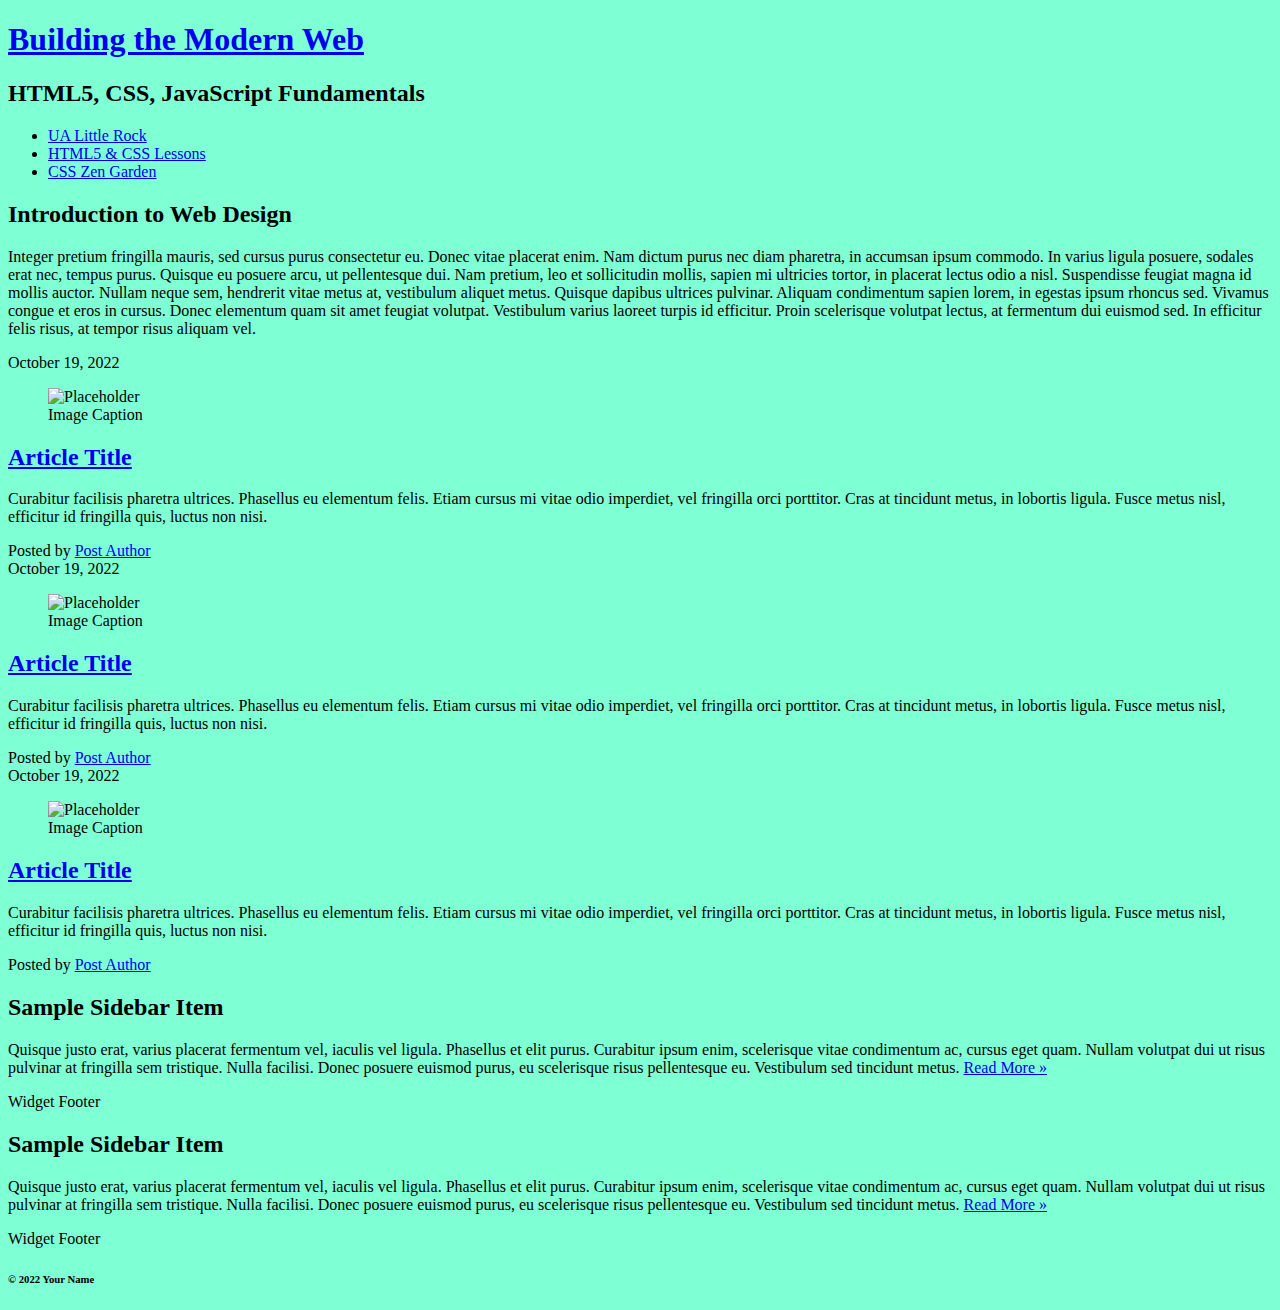
==== css-demo/index.html @ 56c0d48f "added css-demo" ====
<!DOCTYPE html>
<html lang="en">

<head>
  <title>IFSC 1310 - Prototype</title>
  <meta charset="UTF-8" />
  <meta name="description" content="Keyword rich narrative on site purpose" >
  <meta name="author" content="Breland Norwood" >
  <link href="assets/css/style.css" rel="stylesheet">
</head>

<body>
  <header role="banner" class="primary">
    <h1><a href="index.html">Building the Modern Web</a></h1>
    <h2>HTML5, CSS, JavaScript Fundamentals</h2>
    <nav role="navigation">
      <ul>
        <li><a href="https://ualr.edu/">UA Little Rock</a></li>
        <li><a href="http://learn.shayhowe.com/html-css/getting-to-know-html/">HTML5 & CSS Lessons</a></li>
        <li><a href="http://www.csszengarden.com/">CSS Zen Garden</a></li>
      </ul>
    </nav>
  </header>
  <section id="intro" class="container">
    <h2>Introduction to Web Design</h2>
    <p>Integer pretium fringilla mauris, sed cursus purus consectetur eu. Donec vitae placerat enim. Nam dictum purus nec diam pharetra, in accumsan ipsum commodo. In varius ligula posuere, sodales erat nec, tempus purus. Quisque eu posuere arcu, ut pellentesque
      dui. Nam pretium, leo et sollicitudin mollis, sapien mi ultricies tortor, in placerat lectus odio a nisl. Suspendisse feugiat magna id mollis auctor. Nullam neque sem, hendrerit vitae metus at, vestibulum aliquet metus. Quisque dapibus ultrices
      pulvinar. Aliquam condimentum sapien lorem, in egestas ipsum rhoncus sed. Vivamus congue et eros in cursus. Donec elementum quam sit amet feugiat volutpat. Vestibulum varius laoreet turpis id efficitur. Proin scelerisque volutpat lectus, at fermentum
      dui euismod sed. In efficitur felis risus, at tempor risus aliquam vel.</p>
  </section>

  <section id="content" class="container">
    <article class="post">
      <header>
        <time class="post-date" datetime="2022-10-19">October 19, 2022</time>
        <figure>
          <img src="https://via.placeholder.com/300x200" alt="Placeholder" />
          <figcaption>Image Caption</figcaption>
        </figure>
        <h2> <a href="#" rel="bookmark" title="link to this post">Article Title</a> </h2>
      </header>
      <p>Curabitur facilisis pharetra ultrices. Phasellus eu elementum felis. Etiam cursus mi vitae odio imperdiet, vel fringilla orci porttitor. Cras at tincidunt metus, in lobortis ligula. Fusce metus nisl, efficitur id fringilla quis, luctus non nisi.
        </p>
      <footer class="post-meta"> Posted by <a href="#">Post Author</a></footer>
    </article>
    <article class="post">
      <header>
        <time class="post-date" datetime="2022-10-19">October 19, 2022</time>
        <figure>
          <img src="https://via.placeholder.com/300x200" alt="Placeholder" />
          <figcaption>Image Caption</figcaption>
        </figure>
        <h2> <a href="#" rel="bookmark" title="link to this post">Article Title</a> </h2>
      </header>
      <p>Curabitur facilisis pharetra ultrices. Phasellus eu elementum felis. Etiam cursus mi vitae odio imperdiet, vel fringilla orci porttitor. Cras at tincidunt metus, in lobortis ligula. Fusce metus nisl, efficitur id fringilla quis, luctus non nisi.
        </p>
      <footer class="post-meta"> Posted by <a href="#">Post Author</a></footer>
    </article>
    <article class="post">
      <header>
       <time class="post-date" datetime="2020-10-22">October 19, 2022</time>
        <figure>
          <img src="https://via.placeholder.com/300x200" alt="Placeholder" />
          <figcaption>Image Caption</figcaption>
        </figure>
        <h2> <a href="#" rel="bookmark" title="link to this post">Article Title</a> </h2>
      </header>
      <p>Curabitur facilisis pharetra ultrices. Phasellus eu elementum felis. Etiam cursus mi vitae odio imperdiet, vel fringilla orci porttitor. Cras at tincidunt metus, in lobortis ligula. Fusce metus nisl, efficitur id fringilla quis, luctus non nisi.</p>
      <footer class="post-meta"> Posted by <a href="#">Post Author</a></footer>
    </article>
  </section>
  <aside role="complementary">
    <div class="container">
      <article class="widget">
        <header>
          <h2>Sample Sidebar Item </h2>
        </header>
        <p>Quisque justo erat, varius placerat fermentum vel, iaculis vel ligula. Phasellus et elit purus. Curabitur ipsum enim, scelerisque vitae condimentum ac, cursus eget quam. Nullam volutpat dui ut risus pulvinar at fringilla sem tristique. Nulla facilisi.
          Donec posuere euismod purus, eu scelerisque risus pellentesque eu. Vestibulum sed tincidunt metus. <a href="#">Read More &raquo;</a></p>
        <footer>Widget Footer</footer>
      </article>
      <article class="widget">
        <header>
          <h2>Sample Sidebar Item </h2>
        </header>
        <p>Quisque justo erat, varius placerat fermentum vel, iaculis vel ligula. Phasellus et elit purus. Curabitur ipsum enim, scelerisque vitae condimentum ac, cursus eget quam. Nullam volutpat dui ut risus pulvinar at fringilla sem tristique. Nulla facilisi.
          Donec posuere euismod purus, eu scelerisque risus pellentesque eu. Vestibulum sed tincidunt metus. <a href="#">Read More &raquo;</a></p>
        <footer>Widget Footer</footer>
      </article>
    </div>
  </aside>
  <!--#secondary -->
  <!--#content -->

  <footer id="colophon" role="contentinfo">
    <h6>&copy; 2022 Your Name</h6>
  </footer>
</body>

</html>
---- css-demo/assets/css/style.css ----
body {
    background-color: aquamarine;
}
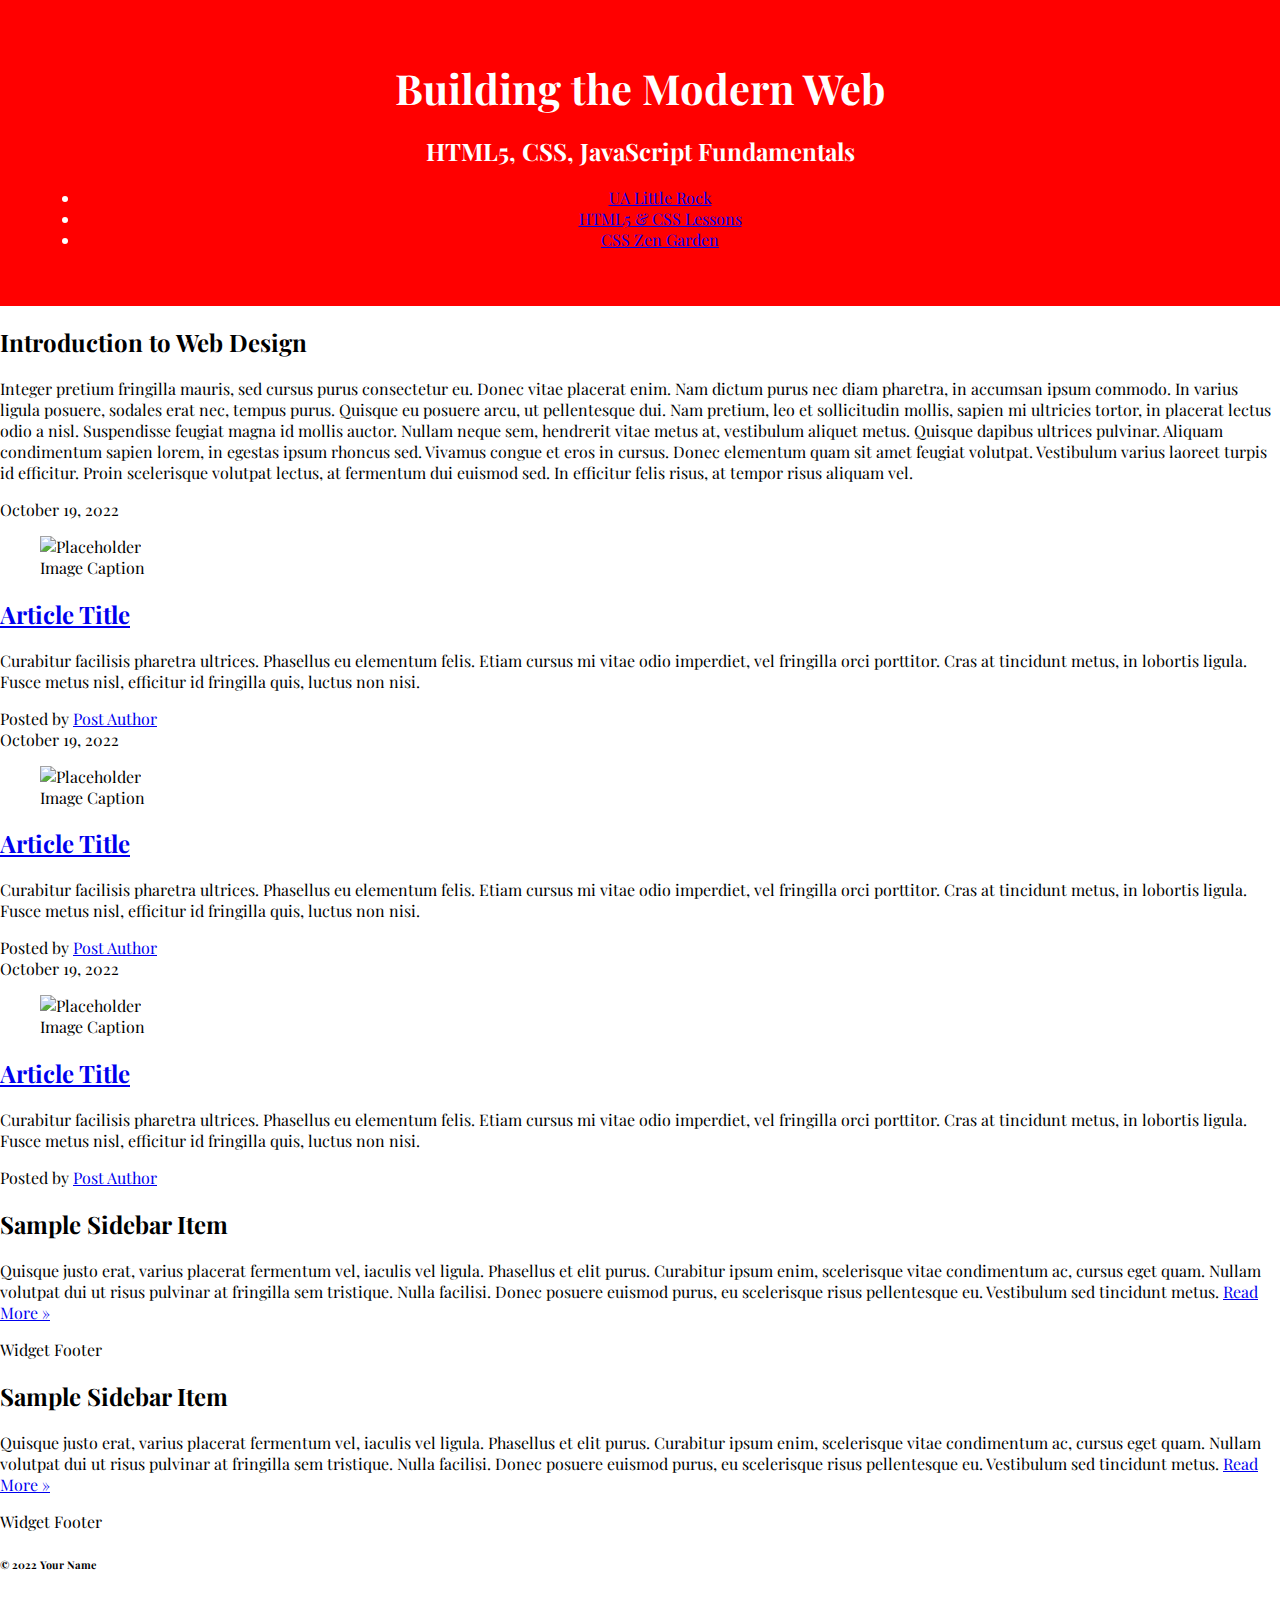
==== commit 05430d8a: "added some css" ====
--- a/css-demo/index.html
+++ b/css-demo/index.html
@@ -7,6 +7,9 @@
   <meta name="description" content="Keyword rich narrative on site purpose" >
   <meta name="author" content="Breland Norwood" >
   <link href="assets/css/style.css" rel="stylesheet">
+  <link rel="preconnect" href="https://fonts.googleapis.com">
+<link rel="preconnect" href="https://fonts.gstatic.com" crossorigin>
+<link href="https://fonts.googleapis.com/css2?family=Playfair+Display&display=swap" rel="stylesheet">
 </head>
 
 <body>
--- a/css-demo/assets/css/style.css
+++ b/css-demo/assets/css/style.css
@@ -1,3 +1,37 @@
-body {
-    background-color: aquamarine;
-}+
+
+html {
+    box-sizing: border-box;
+  }
+  *,
+  *:before,
+  *:after {
+    box-sizing: inherit;
+  }
+  
+  body {
+    font-family: 'Playfair Display', serif;
+    margin:0;
+  }
+
+  header.primary{
+    background-color:red;
+    text-align:center;
+    color:#ffffff;
+    /* long form */
+    padding-top:40px;
+    padding-right:40px;
+    padding-bottom:40px;
+    padding-left:40px;
+    
+  }
+
+  header.primary h1{
+    font-size:2.6rem;
+    margin:20px 0;
+  }
+
+  header.primary h1 a{
+    color:#ffffff;
+    text-decoration:none;
+  }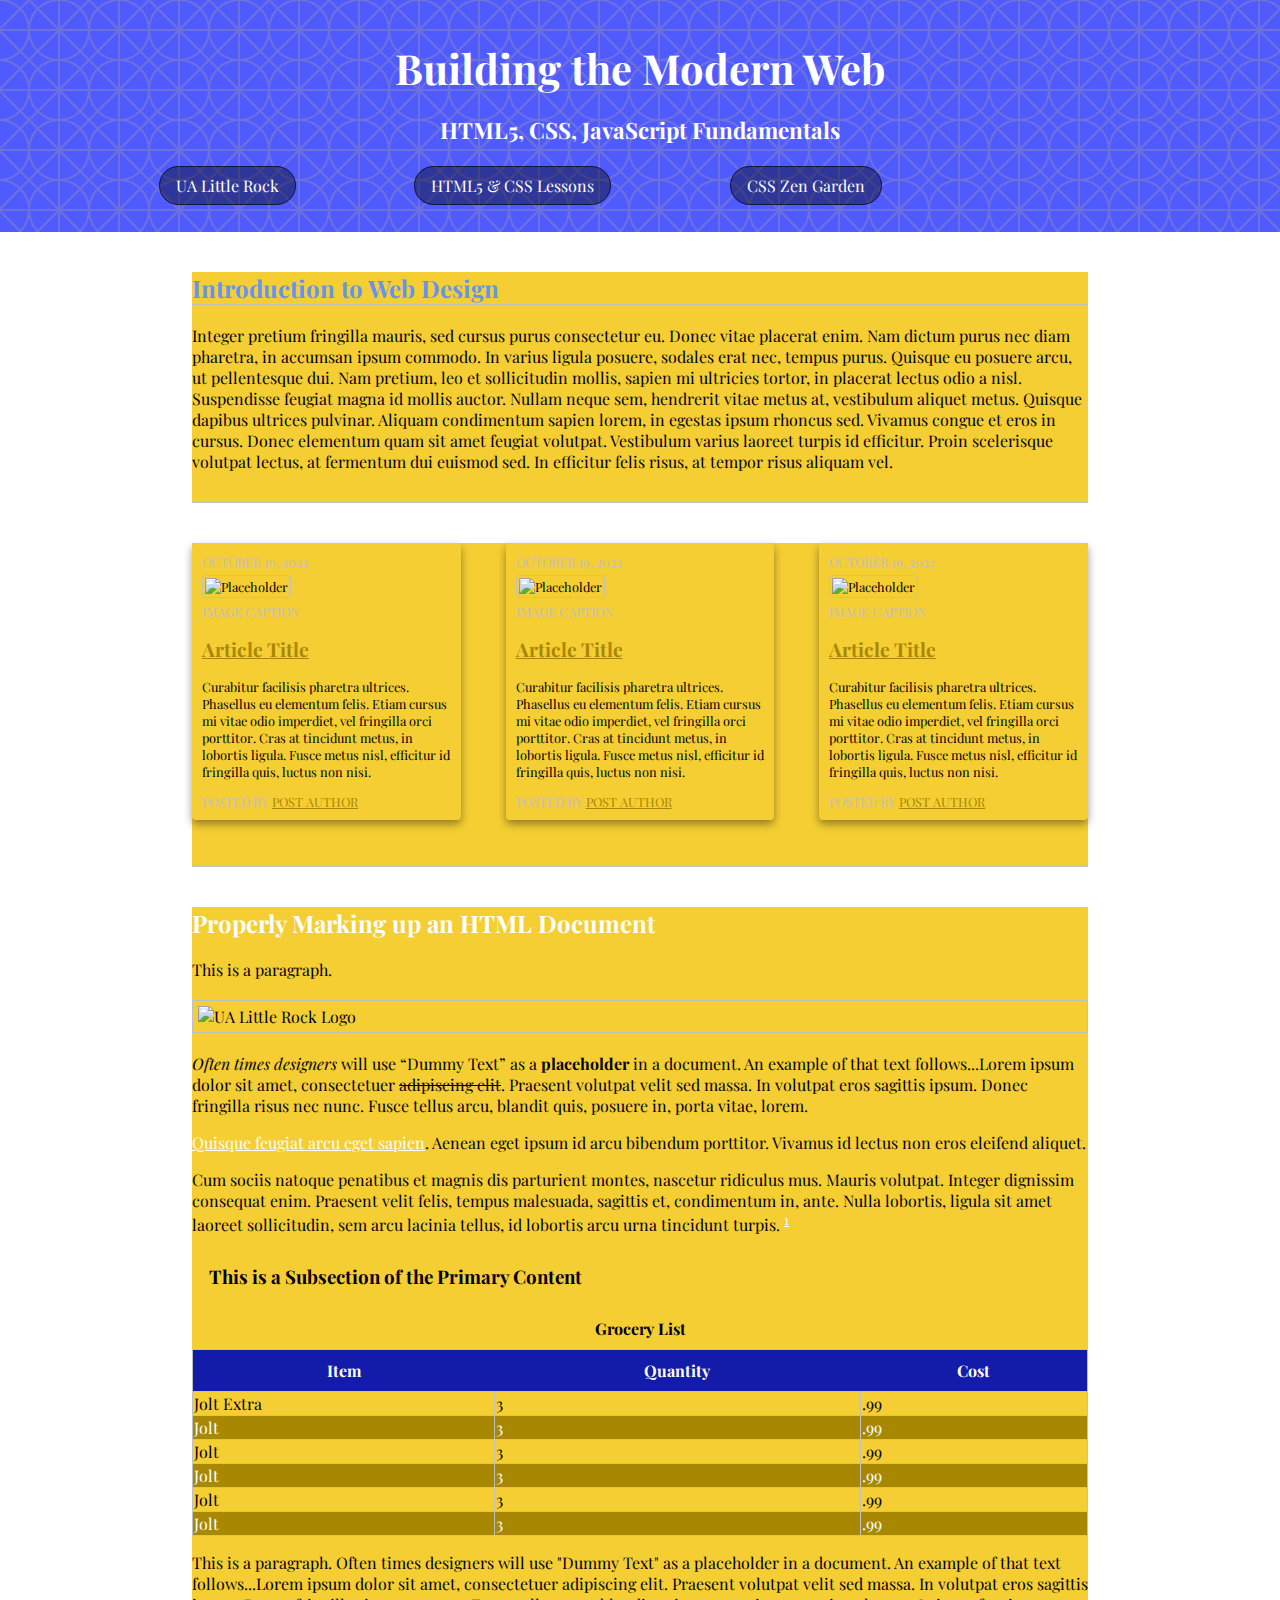
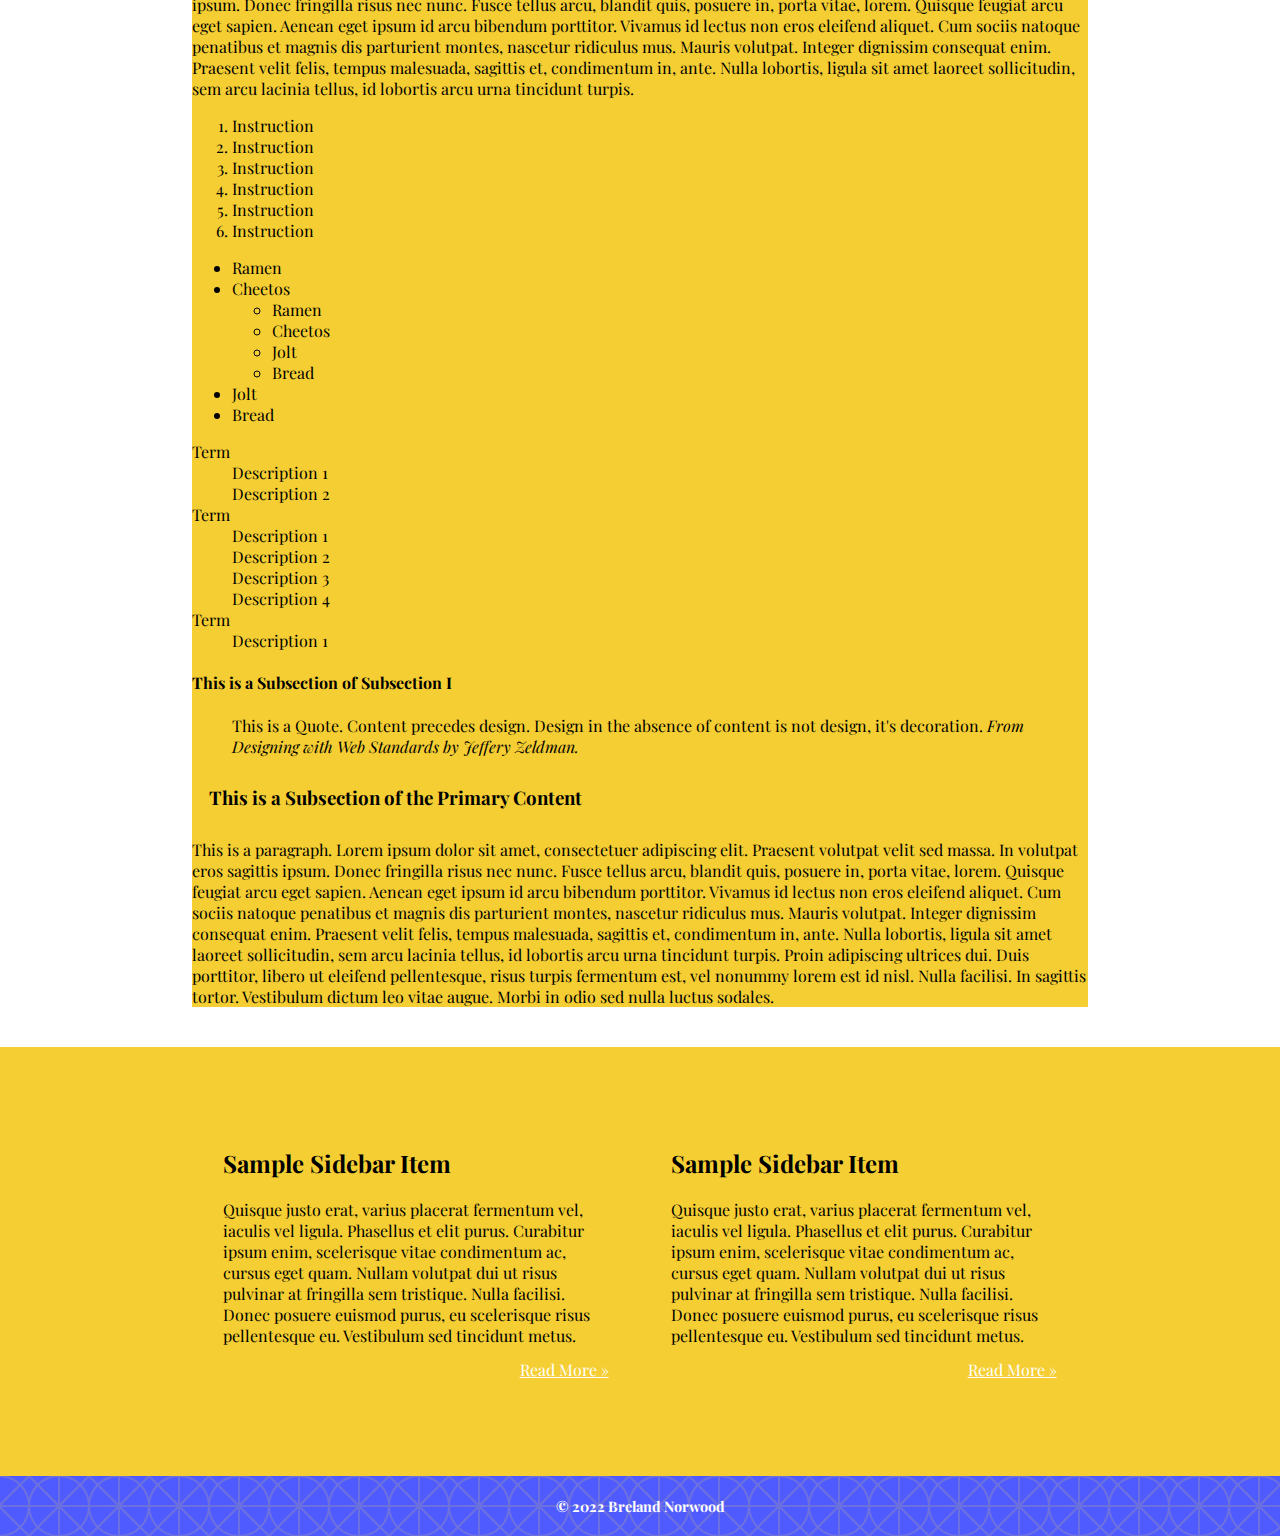
==== commit 6297ea2b: "added html and css" ====
--- a/css-demo/index.html
+++ b/css-demo/index.html
@@ -72,6 +72,120 @@
       <footer class="post-meta"> Posted by <a href="#">Post Author</a></footer>
     </article>
   </section>
+  <section id="demo" class="container">
+    <h2>Properly Marking up an HTML Document</h2>
+    <!--(Primary Content Heading)-->
+  
+    <p>This is a paragraph. <img src="https://thomaswallace.net/wp-content/uploads/2018/02/ualr.png" alt="UA Little Rock Logo" class="img-center" /><em>Often times designers</em> will use <q>Dummy Text</q> as a <strong>placeholder</strong> in a document. An example of that text follows...Lorem ipsum dolor sit amet, consectetuer <del>adipiscing elit</del>. Praesent volutpat
+      velit sed massa. In volutpat eros sagittis ipsum. Donec fringilla risus nec nunc. Fusce tellus arcu, blandit quis, posuere in, porta vitae, lorem.</p>
+  
+    <p> <a href="#">Quisque feugiat arcu eget sapien</a>. <span class="foo">Aenean</span> eget ipsum id arcu bibendum porttitor. Vivamus id lectus non eros eleifend aliquet.</p>
+    <p> Cum sociis natoque penatibus et magnis dis parturient montes, nascetur ridiculus mus. Mauris volutpat. Integer dignissim consequat enim. Praesent velit felis,
+      tempus malesuada, sagittis et, condimentum in, ante. Nulla lobortis, ligula sit amet laoreet sollicitudin, sem arcu lacinia tellus, id lobortis arcu urna tincidunt turpis. <sup><a href="#">1</a></sup> </p>
+  
+    <h3>This is a Subsection of the Primary Content</h3>
+    <!-- (Subsection I)-->
+  
+    <table>
+      <caption>Grocery List</caption>
+      <thead>
+        <!--Design Time Attribute - Remove before Prodution-->
+        <tr>
+          <th scope="col">Item</th>
+          <th scope="col">Quantity</th>
+          <th scope="col">Cost</th>
+        </tr>
+      </thead>
+      <tr>
+        <td>Jolt Extra</td>
+        <td>3</td>
+        <td>.99</td>
+      </tr>
+      <tr>
+        <td>Jolt</td>
+        <td>3</td>
+        <td>.99</td>
+      </tr>
+      <tr>
+        <td>Jolt</td>
+        <td>3</td>
+        <td>.99</td>
+      </tr>
+      <tr>
+        <td>Jolt</td>
+        <td>3</td>
+        <td>.99</td>
+      </tr>
+      <tr>
+        <td>Jolt</td>
+        <td>3</td>
+        <td>.99</td>
+      </tr>
+      <tr>
+        <td>Jolt</td>
+        <td>3</td>
+        <td>.99</td>
+      </tr>
+    </table>
+  
+    <p>This is a paragraph. Often times designers will use "Dummy Text" as a placeholder in a document. An example of that text follows...Lorem ipsum dolor sit amet, consectetuer adipiscing elit. Praesent volutpat velit sed massa. In volutpat eros sagittis
+      ipsum. Donec fringilla risus nec nunc. Fusce tellus arcu, blandit quis, posuere in, porta vitae, lorem. Quisque feugiat arcu eget sapien. Aenean eget ipsum id arcu bibendum porttitor. Vivamus id lectus non eros eleifend aliquet. Cum sociis natoque
+      penatibus et magnis dis parturient montes, nascetur ridiculus mus. Mauris volutpat. Integer dignissim consequat enim. Praesent velit felis, tempus malesuada, sagittis et, condimentum in, ante. Nulla lobortis, ligula sit amet laoreet sollicitudin,
+      sem arcu lacinia tellus, id lobortis arcu urna tincidunt turpis.</p>
+  
+    <!--This is a list of instructions.-->
+  
+    <ol>
+      <li>Instruction</li>
+      <li>Instruction</li>
+      <li>Instruction</li>
+      <li>Instruction</li>
+      <li>Instruction</li>
+      <li>Instruction</li>
+    </ol>
+  
+    <!--This is a list of items to purchase at the grocery store.-->
+  
+    <ul>
+      <li>Ramen</li>
+      <li>Cheetos
+        <ul>
+          <li>Ramen</li>
+          <li>Cheetos</li>
+          <li>Jolt</li>
+          <li>Bread</li>
+        </ul>
+      </li>
+      <li>Jolt</li>
+      <li>Bread</li>
+    </ul>
+  
+    <!--This is an Example of how we should mark up a term and its description(s)-->
+    <dl>
+      <dt>Term</dt>
+      <dd>Description 1</dd>
+      <dd>Description 2</dd>
+      <dt>Term</dt>
+      <dd>Description 1</dd>
+      <dd>Description 2</dd>
+      <dd>Description 3</dd>
+      <dd>Description 4</dd>
+      <dt>Term</dt>
+      <dd>Description 1</dd>
+    </dl>
+  
+    <h4>This is a Subsection of Subsection I</h4>
+  
+    <blockquote>This is a Quote. Content precedes design. Design in the absence of content is not design, it's decoration. <cite>From Designing with Web Standards by Jeffery Zeldman.</cite></blockquote>
+  
+    <h3>This is a Subsection of the Primary Content</h3>
+    <!--(Subsection II)-->
+  
+    <p>This is a paragraph. Lorem ipsum dolor sit amet, consectetuer adipiscing elit. Praesent volutpat velit sed massa. In volutpat eros sagittis ipsum. Donec fringilla risus nec nunc. Fusce tellus arcu, blandit quis, posuere in, porta vitae, lorem. Quisque
+      feugiat arcu eget sapien. Aenean eget ipsum id arcu bibendum porttitor. Vivamus id lectus non eros eleifend aliquet. Cum sociis natoque penatibus et magnis dis parturient montes, nascetur ridiculus mus. Mauris volutpat. Integer dignissim consequat
+      enim. Praesent velit felis, tempus malesuada, sagittis et, condimentum in, ante. Nulla lobortis, ligula sit amet laoreet sollicitudin, sem arcu lacinia tellus, id lobortis arcu urna tincidunt turpis. Proin adipiscing ultrices dui. Duis porttitor,
+      libero ut eleifend pellentesque, risus turpis fermentum est, vel nonummy lorem est id nisl. Nulla facilisi. In sagittis tortor. Vestibulum dictum leo vitae augue. Morbi in odio sed nulla luctus sodales.</p>
+  </section>
   <aside role="complementary">
     <div class="container">
       <article class="widget">
@@ -96,7 +210,7 @@
   <!--#content -->
 
   <footer id="colophon" role="contentinfo">
-    <h6>&copy; 2022 Your Name</h6>
+    <h6>&copy; 2022 Breland Norwood</h6>
   </footer>
 </body>
 
--- a/css-demo/assets/css/style.css
+++ b/css-demo/assets/css/style.css
@@ -1,4 +1,25 @@
-
+/* Color Theme Swatches in Hex */
+.Starter-Css-1-hex { color: #131CA8; }
+.Starter-Css-2-hex { color: #4F5BFF; }
+.Starter-Css-3-hex { color: #3340F5; }
+.Starter-Css-4-hex { color: #A88702; }
+.Starter-Css-5-hex { color: #F5CE33; }
+
+/* Color Theme Swatches in RGBA */
+.Starter-Css-1-rgba { color: rgba(19, 28, 168, 1); }
+.Starter-Css-2-rgba { color: rgba(79, 91, 255, 1); }
+.Starter-Css-3-rgba { color: rgba(51, 64, 245, 1); }
+.Starter-Css-4-rgba { color: rgba(168, 135, 2, 1); }
+.Starter-Css-5-rgba { color: rgba(245, 206, 51, 1); }
+
+/* Color Theme Swatches in HSLA */
+.Starter-Css-1-hsla { color: hsla(236, 79, 36, 1); }
+.Starter-Css-2-hsla { color: hsla(235, 100, 65, 1); }
+.Starter-Css-3-hsla { color: hsla(235, 90, 58, 1); }
+.Starter-Css-4-hsla { color: hsla(48, 97, 33, 1); }
+.Starter-Css-5-hsla { color: hsla(47, 90, 58, 1); }
+
+/*  ---------------Box Sizing-----------------  */
 
 html {
     box-sizing: border-box;
@@ -8,23 +29,66 @@
   *:after {
     box-sizing: inherit;
   }
-  
+  /*  ---------------Utility Classes-----------------  */
+
+  .container{
+    width: 70vw;
+    margin:40px auto;
+    max-width: 960px;
+    background-color: #F5CE33;
+  }
+  .img-right{
+    float:right;
+    margin: 20px 0px 20px 20px;
+    border: 1px solid #c0c0c0;
+    padding: 5px;
+  }
+
+  .img-left{
+    float:left;
+    margin: 20px 20px 20px 0px;
+    border: 1px solid #c0c0c0;
+    padding: 5px;
+  }
+
+  .img-center{
+    display: block;
+    margin: 20px auto;
+    border:1px solid #c0c0c0;
+    padding:5px;
+  }
+  /* ---------------- Responsive Image --------------  */
+
+    img{
+      max-width: 100%;
+    }
+  /*  --------------- Global Styles -----------------  */
+
   body {
     font-family: 'Playfair Display', serif;
     margin:0;
   }
 
   header.primary{
-    background-color:red;
+    
+    background-image: url("data:image/svg+xml,%3Csvg xmlns='http://www.w3.org/2000/svg' width='60' height='60' viewBox='0 0 60 60'%3E%3Cg fill-rule='evenodd'%3E%3Cg fill='%239C92AC' fill-opacity='0.4' fill-rule='nonzero'%3E%3Cpath d='M29 58.58l7.38-7.39A30.95 30.95 0 0 1 29 37.84a30.95 30.95 0 0 1-7.38 13.36l7.37 7.38zm1.4 1.41l.01.01h-2.84l-7.37-7.38A30.95 30.95 0 0 1 6.84 60H0v-1.02a28.9 28.9 0 0 0 18.79-7.78L0 32.41v-4.84L18.78 8.79A28.9 28.9 0 0 0 0 1.02V0h6.84a30.95 30.95 0 0 1 13.35 7.38L27.57 0h2.84l7.39 7.38A30.95 30.95 0 0 1 51.16 0H60v27.58-.01V60h-8.84a30.95 30.95 0 0 1-13.37-7.4L30.4 60zM29 1.41l-7.4 7.38A30.95 30.95 0 0 1 29 22.16 30.95 30.95 0 0 1 36.38 8.8L29 1.4zM58 1A28.9 28.9 0 0 0 39.2 8.8L58 27.58V1.02zm-20.2 9.2A28.9 28.9 0 0 0 30.02 29h26.56L37.8 10.21zM30.02 31a28.9 28.9 0 0 0 7.77 18.79l18.79-18.79H30.02zm9.18 20.2A28.9 28.9 0 0 0 58 59V32.4L39.2 51.19zm-19-1.4a28.9 28.9 0 0 0 7.78-18.8H1.41l18.8 18.8zm7.78-20.8A28.9 28.9 0 0 0 20.2 10.2L1.41 29h26.57z'/%3E%3C/g%3E%3C/g%3E%3C/svg%3E");
+
+    background-color:#4F5BFF;
     text-align:center;
     color:#ffffff;
-    /* long form */
+    padding:40px;
+    /*long form*/
     padding-top:40px;
     padding-right:40px;
     padding-bottom:40px;
     padding-left:40px;
+    /* T,R,B,L */
+    padding: 40px 40px 40px 40px;
+    /* Two Value Top/Bottom / L/R */
+    padding: 20px 40px;
     
   }
+  
 
   header.primary h1{
     font-size:2.6rem;
@@ -34,4 +98,198 @@
   header.primary h1 a{
     color:#ffffff;
     text-decoration:none;
+  }
+
+  header.primary h2{
+    font-size:1.4rem;
+    /* Top | Left/Right | Bottom */
+    margin:10px auto 30px;
+  }
+
+  header.primary nav{
+    max-width: 960px;
+  }
+
+  header.primary ul{
+    padding:0;
+    display:flex;
+    flex-direction:row;
+    justify-content:space-evenly;
+  }
+
+  header.primary li{
+    list-style-type:none;
+  }
+
+  header.primary nav a{
+    color:#ffffff;
+    text-decoration:none;
+    background:rgba(0,0,0,.4);
+    padding:8px 16px;
+    border-radius: 20px;
+    transition: .5s;
+    /* width | stroke type | color */
+    border: 1px solid rgba(0,0,0,.6);
+  }
+
+  header.primary nav a:hover, header.primary nav a:active{
+    background:rgba(0,0,0,.8);
+  }
+
+  #intro {
+    border-bottom: 1px solid #c0c0c0;
+    padding-bottom: .9rem;
+  }
+  #intro h2{
+    color:cornflowerblue;
+    border-bottom: 1px solid #c0c0c0;
+
+  }
+
+  #content{
+    display: flex;
+    justify-content: space-between;
+    flex-direction: row;
+    border-bottom: 1px solid #c0c0c0;
+    padding-bottom: 2.9rem;
+  }
+
+  #content article.post {
+    width: 30%;
+    box-shadow:  0 4px 8px rgba(0,0,0,.4);
+    padding: 10px;
+    border-radius: 4px;
+    font-size: .8rem;
+    transition: .5s;
+  }
+
+  #content article.post:hover{
+    box-shadow: 0 8px 16px rgba(0,0,0,.4);
+  }
+  
+  #demo h2{
+    color: #ffffff;
+  }
+
+  #demo p{
+    background-color: #F5CE33;
+  }
+
+  #demo a{
+    color: #ffffff;
+  }
+
+  #demo a:hover{
+    text-decoration: none;
+  }
+
+  #demo h3{
+    border-left: 7.5px solid #F5CE33;
+    padding:10px;
+  }
+
+  table{
+    width: 100%;
+    border:1px solid #c0c0c0;
+    border-collapse: collapse;
+  }
+  table caption{
+    margin-bottom: 10px;
+    font-weight: bold;
+  }
+  th{
+    background-color: #131CA8;
+    color: #ffffff;
+    padding: 10px;
+  }
+  tr:nth-child(even){
+    background-color: #A88702;
+    color: #ffffff;
+    padding: 5px;
+  }
+  tr:hover{
+    background-color: #F5CE33;
+  }
+  
+  td{
+    border: 1px solid #c0c0c0;
+  }
+  article.post figure{
+    margin:0;
+  }
+
+  time.post-date, figcaption, .post-meta{
+    text-transform: uppercase;
+    color: #c0c0c0;
+  }
+
+  article.post figure img{
+    border: 1px solid #c0c0c0;
+    padding: 2px;
+    border-radius: 4px;
+    margin: 5px auto;
+  }
+
+  article.post a{
+    color:#A88702;
+  }
+
+  article.post a:hover{
+    text-decoration: none;
+  }
+  /* Attribute Selector Example */
+  aside[role="complementary"]{
+    background-color: #F5CE33;
+    padding: 40px;
+
+  }
+
+  aside .container{
+    display:flex;
+    flex-direction: row;
+    justify-content: space-around;
+  }
+
+  aside article.widget{
+  width: 43%;
+  }
+
+  article.widget a:last-of-type{
+    color:#ffffff;
+    display:block;
+    text-align: right;
+    margin-top: .8rem;
+  }
+
+  article.widget footer{
+    display:none;
+  }
+
+  #colophon{
+    background-image: url("data:image/svg+xml,%3Csvg xmlns='http://www.w3.org/2000/svg' width='60' height='60' viewBox='0 0 60 60'%3E%3Cg fill-rule='evenodd'%3E%3Cg fill='%239C92AC' fill-opacity='0.4' fill-rule='nonzero'%3E%3Cpath d='M29 58.58l7.38-7.39A30.95 30.95 0 0 1 29 37.84a30.95 30.95 0 0 1-7.38 13.36l7.37 7.38zm1.4 1.41l.01.01h-2.84l-7.37-7.38A30.95 30.95 0 0 1 6.84 60H0v-1.02a28.9 28.9 0 0 0 18.79-7.78L0 32.41v-4.84L18.78 8.79A28.9 28.9 0 0 0 0 1.02V0h6.84a30.95 30.95 0 0 1 13.35 7.38L27.57 0h2.84l7.39 7.38A30.95 30.95 0 0 1 51.16 0H60v27.58-.01V60h-8.84a30.95 30.95 0 0 1-13.37-7.4L30.4 60zM29 1.41l-7.4 7.38A30.95 30.95 0 0 1 29 22.16 30.95 30.95 0 0 1 36.38 8.8L29 1.4zM58 1A28.9 28.9 0 0 0 39.2 8.8L58 27.58V1.02zm-20.2 9.2A28.9 28.9 0 0 0 30.02 29h26.56L37.8 10.21zM30.02 31a28.9 28.9 0 0 0 7.77 18.79l18.79-18.79H30.02zm9.18 20.2A28.9 28.9 0 0 0 58 59V32.4L39.2 51.19zm-19-1.4a28.9 28.9 0 0 0 7.78-18.8H1.41l18.8 18.8zm7.78-20.8A28.9 28.9 0 0 0 20.2 10.2L1.41 29h26.57z'/%3E%3C/g%3E%3C/g%3E%3C/svg%3E");
+
+    background-color:#4F5BFF;
+  }
+
+  #colophon h6{
+    padding:20px;
+    margin:0;
+    text-align: center;
+    color: #ffffff;
+    font-size: .9rem;
+  }
+
+  @media screen and (max-width:600px){
+    header.primary ul{
+      
+      flex-direction:column;
+      width: 50vw;
+      margin: 0 auto;
+    }
+      header.primary nav a{
+        display:block;
+      }
+      header.primary nav li{
+        margin-bottom: 10px;
+      }
   }